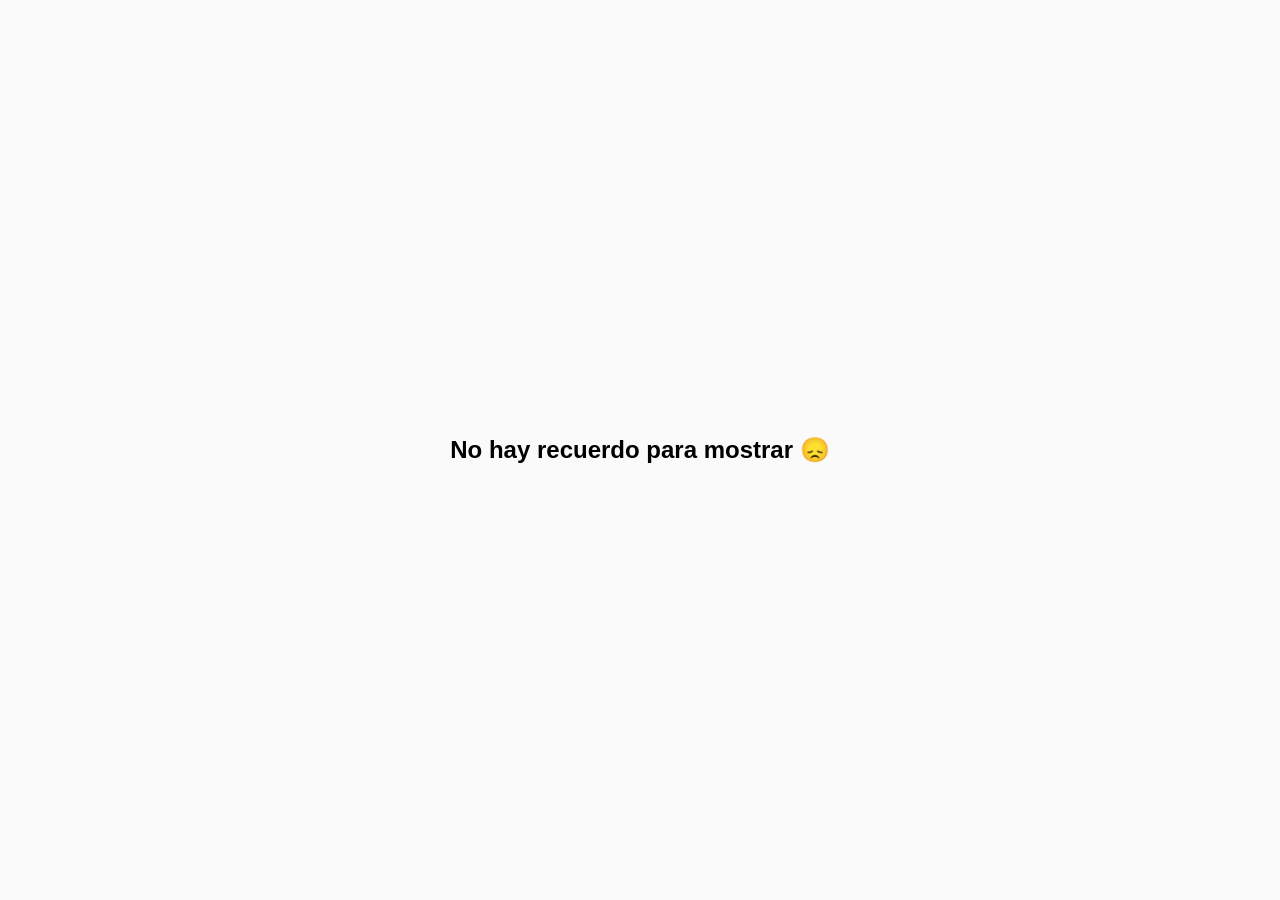
==== index.html @ 86a0e880 "Add files via upload" ====
<!DOCTYPE html>
<html lang="en">
<head>
    <meta charset="UTF-8">
    <meta name="viewport" content="width=device-width, initial-scale=1.0">
    <title>Recuerdos</title>
    <link rel="stylesheet" href="style.css">
</head>
<body>
<div  id="contenedor">
<img src="" alt="Cargando recuerdo">
<div id="sentimiento">
    <p>¿Como te hace sentir este recuerdo...?</p>
<textarea name="sentimiento" id="sentimiento" cols="30" rows="10" placeholder="Escribe aquì..."></textarea>
</div>
<div id="frase">
    <p id="texto-frase"></p>
</div>
<div>

<script src="script.js"></script>

</body>
</html>
---- style.css ----
body {
    display: flex;
    justify-content: center;
    align-items: center;
    min-height: 100vh;
    background: #fafafa;
    margin: 0;
    font-family: sans-serif;
  }
  
  #contenedor {
    text-align: center;
    width: 90%;
    max-width: 600px;
  }
  
  #contenedor img {
    max-width: 100%;
    border-radius: 12px;
    margin-bottom: 16px;
  }
  
  #sentimiento textarea {
    width: 100%;
    resize: none;
    border-radius: 10px;
    padding: 10px;
    border: 1px solid #ccc;
  }
  
  #frase {
    margin-top: 18px;
    font-style: italic;
    color: #555;
  }
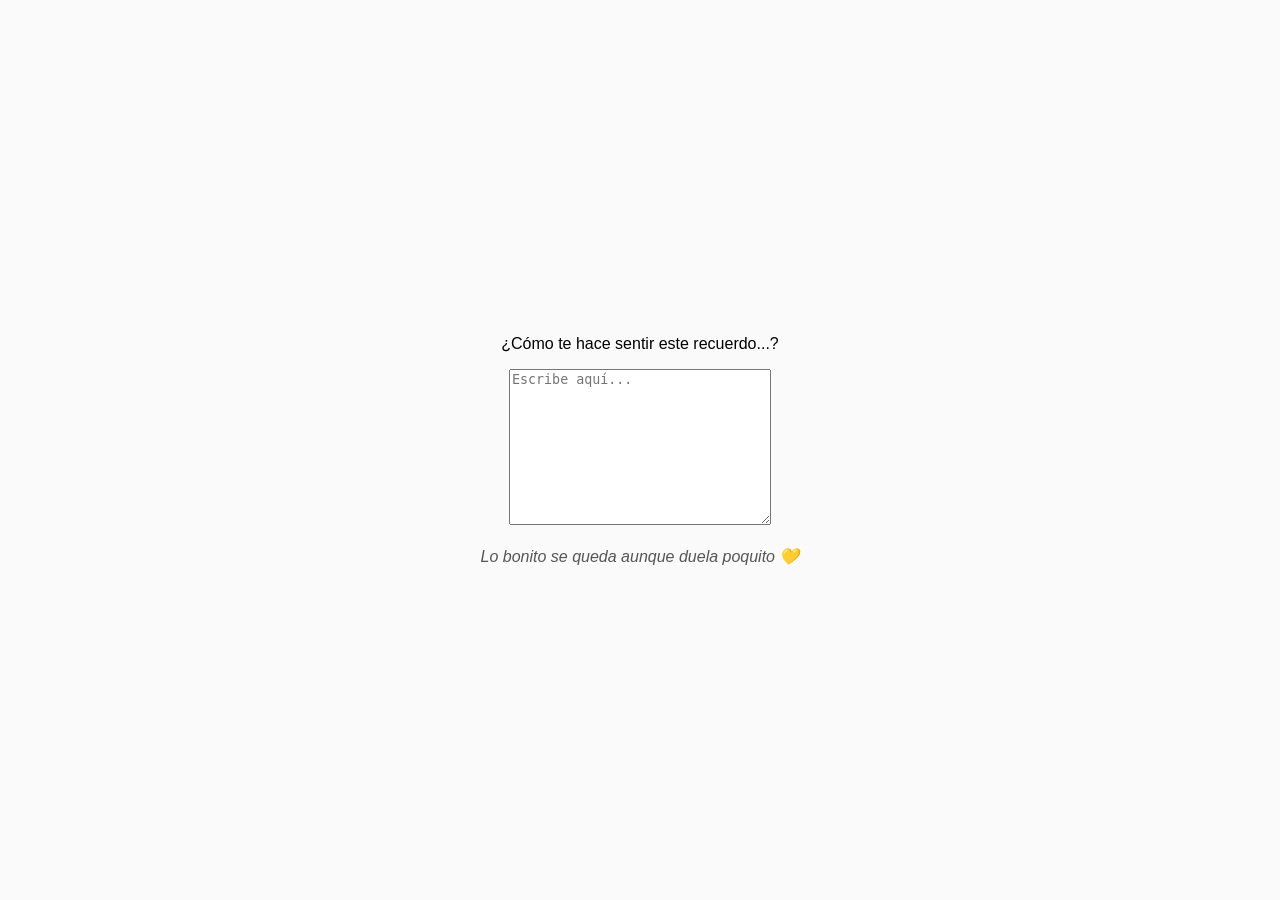
==== commit 45276d01: "Update index.html" ====
--- a/index.html
+++ b/index.html
@@ -7,18 +7,22 @@
     <link rel="stylesheet" href="style.css">
 </head>
 <body>
-<div  id="contenedor">
-<img src="" alt="Cargando recuerdo">
-<div id="sentimiento">
-    <p>¿Como te hace sentir este recuerdo...?</p>
-<textarea name="sentimiento" id="sentimiento" cols="30" rows="10" placeholder="Escribe aquì..."></textarea>
-</div>
-<div id="frase">
-    <p id="texto-frase"></p>
-</div>
-<div>
+    <div id="contenedor">
+    
+        <img id="foto" src="" alt="Cargando recuerdo" style="max-width: 400px; width:100%;">
+    
+        <div id="contenedor-sentimiento">
+            <p>¿Cómo te hace sentir este recuerdo...?</p>
+            <textarea id="sentimiento" cols="30" rows="10" placeholder="Escribe aquí..."></textarea>
+        </div>
+    
+        <div id="frase">
+            <p id="texto-frase"></p>
+        </div>
+    
+    </div>
+    <script src="script.js"></script>
+    </body>
+</html>
+</html>
 
-<script src="script.js"></script>
-
-</body>
-</html>
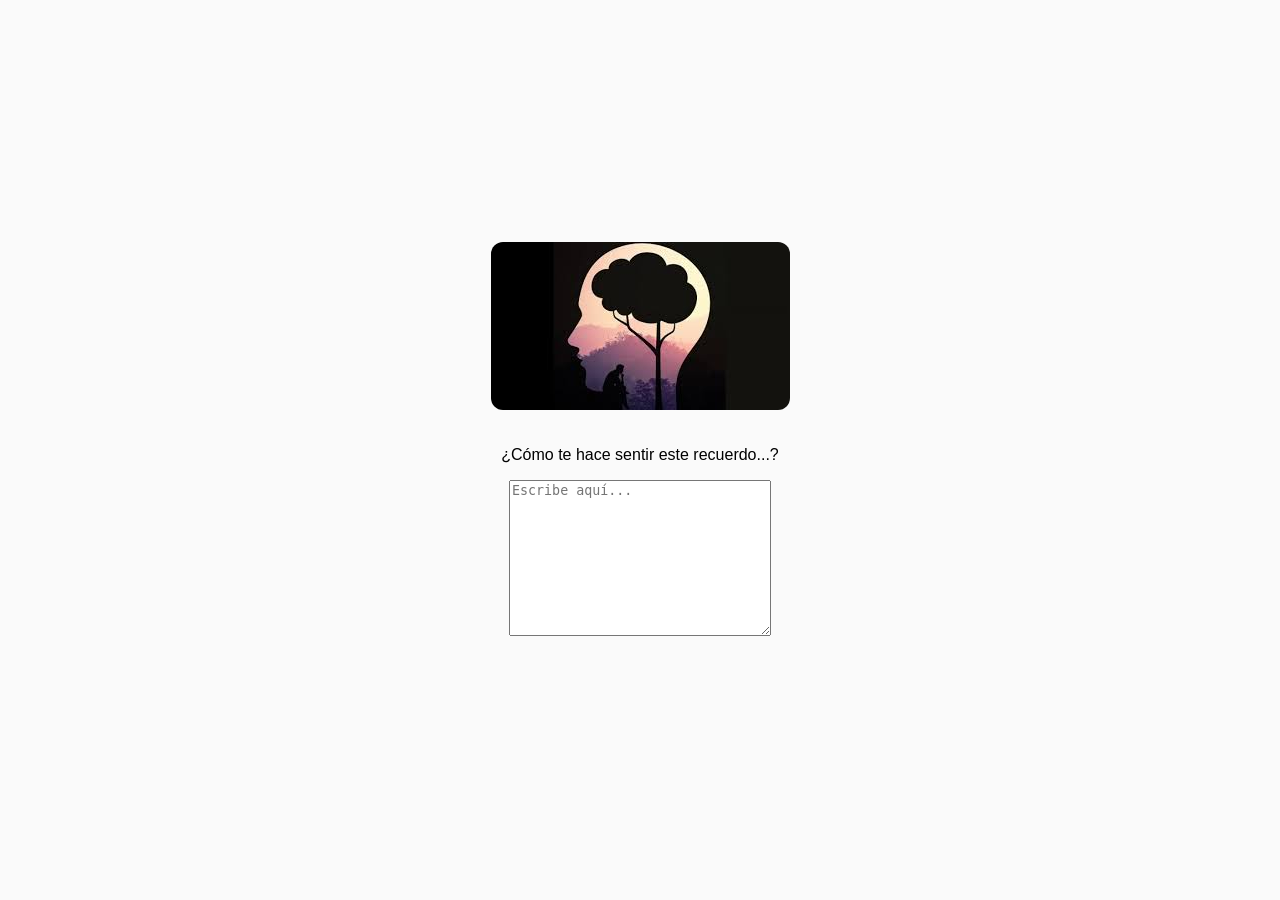
==== commit 34cb594a: "Update index.html" ====
--- a/index.html
+++ b/index.html
@@ -1,5 +1,5 @@
 <!DOCTYPE html>
-<html lang="en">
+<html lang="es">
 <head>
     <meta charset="UTF-8">
     <meta name="viewport" content="width=device-width, initial-scale=1.0">
@@ -7,10 +7,10 @@
     <link rel="stylesheet" href="style.css">
 </head>
 <body>
+
     <div id="contenedor">
     
-        <img id="foto" src="" alt="Cargando recuerdo" style="max-width: 400px; width:100%;">
-    
+<img src="imagenes/foto1.jpg" alt="">    
         <div id="contenedor-sentimiento">
             <p>¿Cómo te hace sentir este recuerdo...?</p>
             <textarea id="sentimiento" cols="30" rows="10" placeholder="Escribe aquí..."></textarea>
@@ -21,8 +21,8 @@
         </div>
     
     </div>
-    <script src="script.js"></script>
-    </body>
+
+    <!-- defer ES CLAVE -->
+    <script src="script.js" defer></script>
+</body>
 </html>
-</html>
-
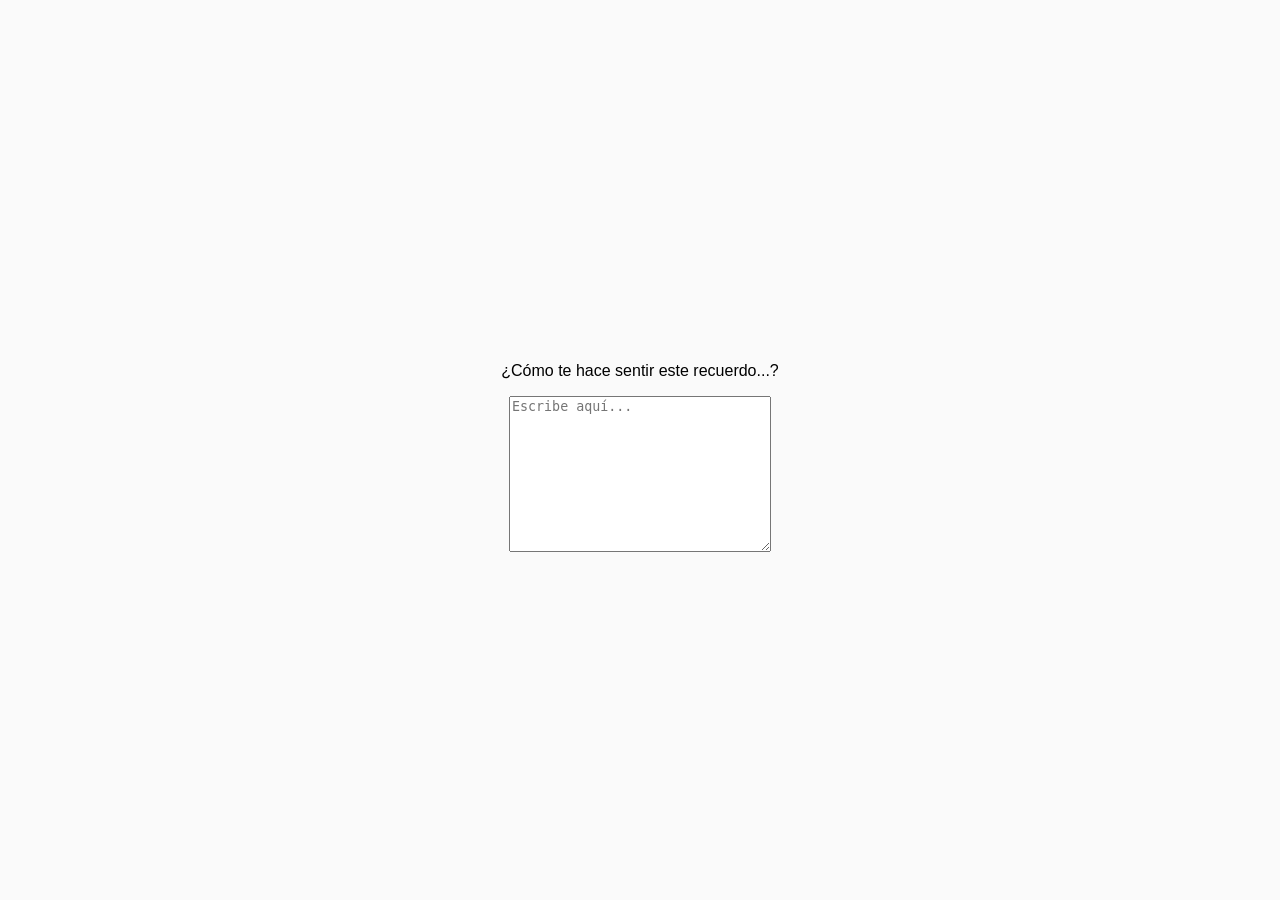
==== commit 20be00fc: "Update index.html" ====
--- a/index.html
+++ b/index.html
@@ -10,7 +10,7 @@
 
     <div id="contenedor">
     
-<img src="imagenes/foto1.jpg" alt="">    
+<img src="imagenes/foto.jpg" alt="">    
         <div id="contenedor-sentimiento">
             <p>¿Cómo te hace sentir este recuerdo...?</p>
             <textarea id="sentimiento" cols="30" rows="10" placeholder="Escribe aquí..."></textarea>
@@ -26,3 +26,4 @@
     <script src="script.js" defer></script>
 </body>
 </html>
+
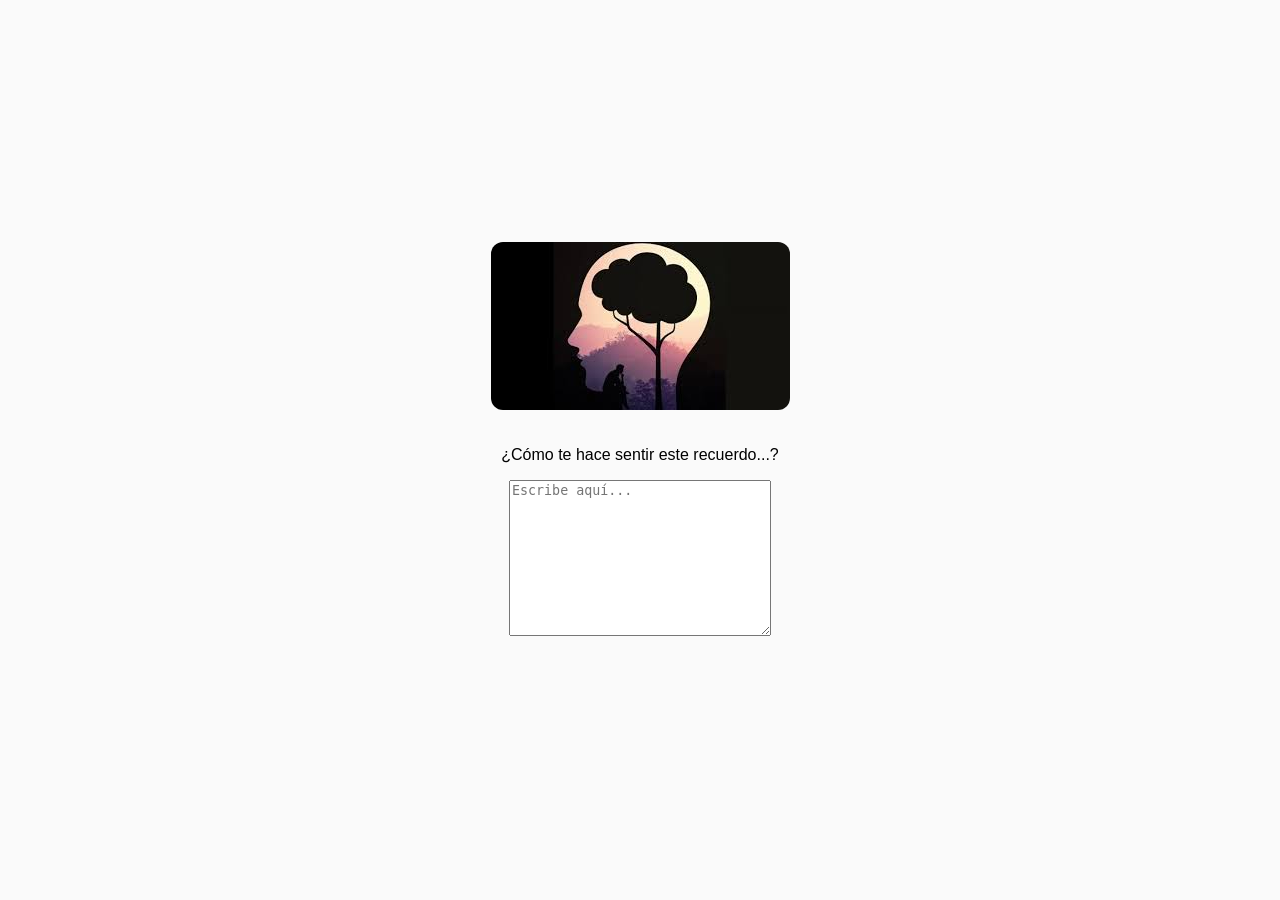
==== commit f3f6a147: "Update index.html" ====
--- a/index.html
+++ b/index.html
@@ -10,7 +10,7 @@
 
     <div id="contenedor">
     
-<img src="imagenes/foto.jpg" alt="">    
+<img src="imagenes/foto1.jpg" alt="">    
         <div id="contenedor-sentimiento">
             <p>¿Cómo te hace sentir este recuerdo...?</p>
             <textarea id="sentimiento" cols="30" rows="10" placeholder="Escribe aquí..."></textarea>
@@ -27,3 +27,4 @@
 </body>
 </html>
 
+
